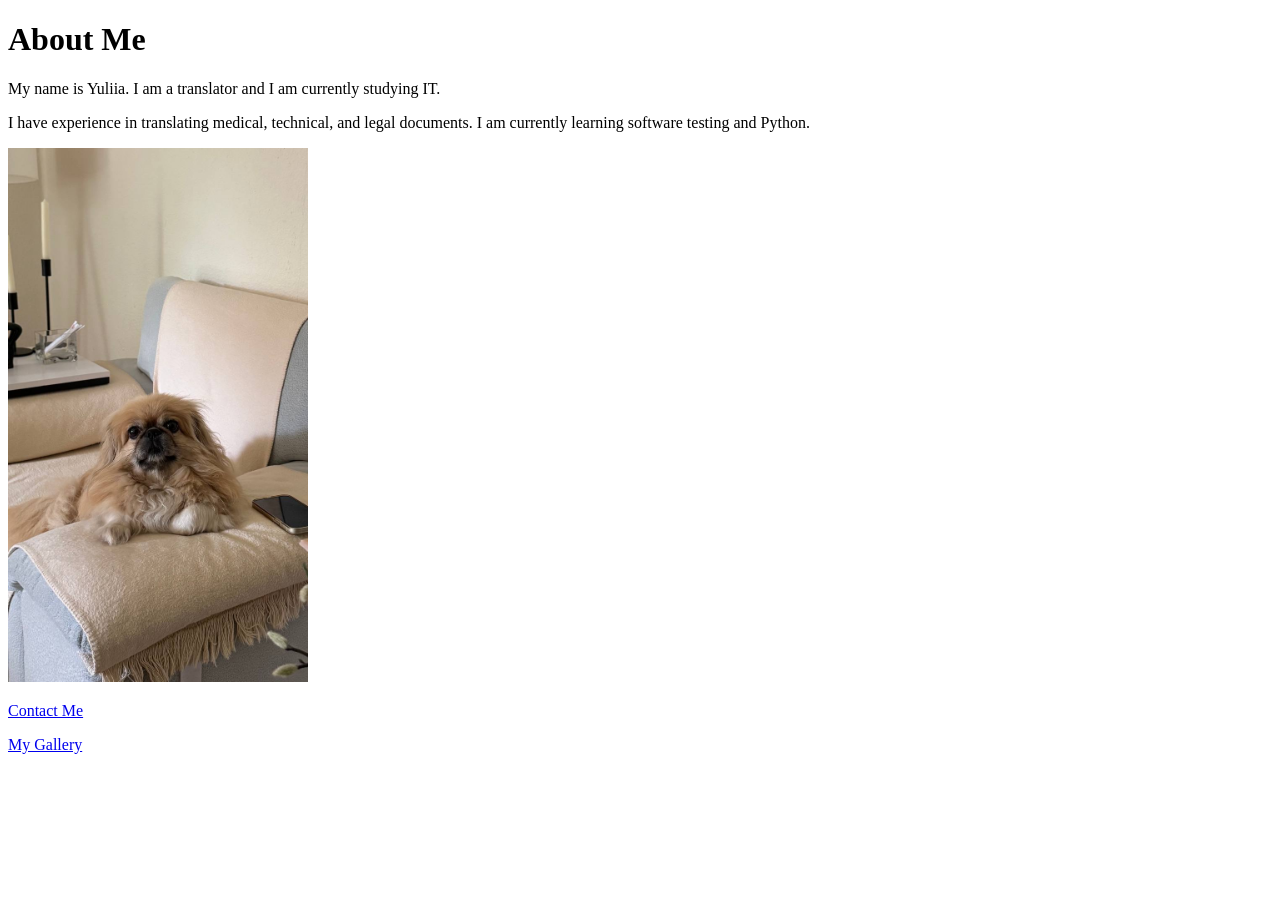
==== index.html @ 21ad07a9 "Create About Me HTML website" ====
<!DOCTYPE html>
<html lang="en">
<head>
    <meta charset="UTF-8">
    <title>About Me</title>
</head>
<body>
    <h1>About Me</h1>
    <p>My name is Yuliia. I am a translator and I am currently studying IT.</p>
    <p>I have experience in translating medical, technical, and legal documents. I am currently learning software testing and Python.</p>
<img src="photo/patrik.jpg" alt="My dog Patrick" width="300">
<p>
    <a href="pages/contact.html">Contact Me</a>
    
</p>
<a href="pages/gallery.html">My Gallery</a>
</body>
</html>
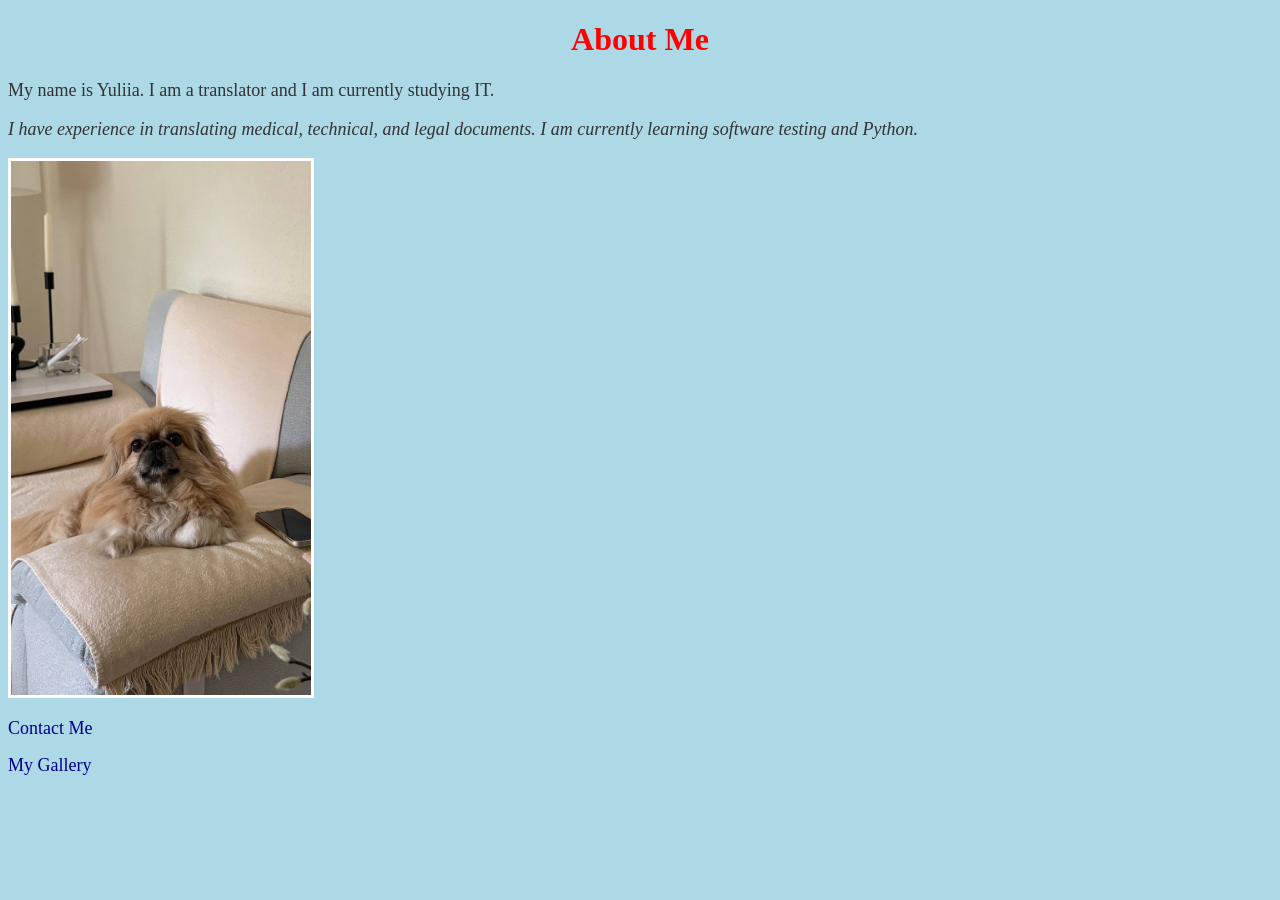
==== commit 1bdba704: "Add CSS styles to About Me page" ====
--- a/index.html
+++ b/index.html
@@ -3,16 +3,17 @@
 <head>
     <meta charset="UTF-8">
     <title>About Me</title>
+     <link rel="stylesheet" href="style.css">
 </head>
 <body>
-    <h1>About Me</h1>
-    <p>My name is Yuliia. I am a translator and I am currently studying IT.</p>
-    <p>I have experience in translating medical, technical, and legal documents. I am currently learning software testing and Python.</p>
-<img src="photo/patrik.jpg" alt="My dog Patrick" width="300">
+    <h1 id="about">About Me</h1>
+    <p class="about-text">My name is Yuliia. I am a translator and I am currently studying IT.</p>
+    <p class="about-text italic-text">I have experience in translating medical, technical, and legal documents. I am currently learning software testing and Python.</p>
+<img class="pet-photo" src="photo/patrik.jpg" alt="My dog Patrick" width="300">
 <p>
-    <a href="pages/contact.html">Contact Me</a>
+    <a class="nav-link" href="pages/contact.html">Contact Me</a>
     
 </p>
-<a href="pages/gallery.html">My Gallery</a>
+<a class="nav-link" href="pages/gallery.html">My Gallery</a>
 </body>
 </html>
--- a/style.css
+++ b/style.css
@@ -0,0 +1,27 @@
+body {
+    background-color: lightblue;
+}
+#about {
+    color: red;
+    text-align: center;
+}
+.about-text {
+    font-size: 18px;
+    color: #333333;
+}
+.italic-text {
+    font-style: italic;
+}
+.pet-photo {
+    border: 3px solid white;
+}
+.nav-link {
+    color: darkblue;
+    text-decoration: none;
+    font-size: 18px;
+}
+
+.nav-link:hover {
+    color: red;
+    text-decoration: underline;
+}
